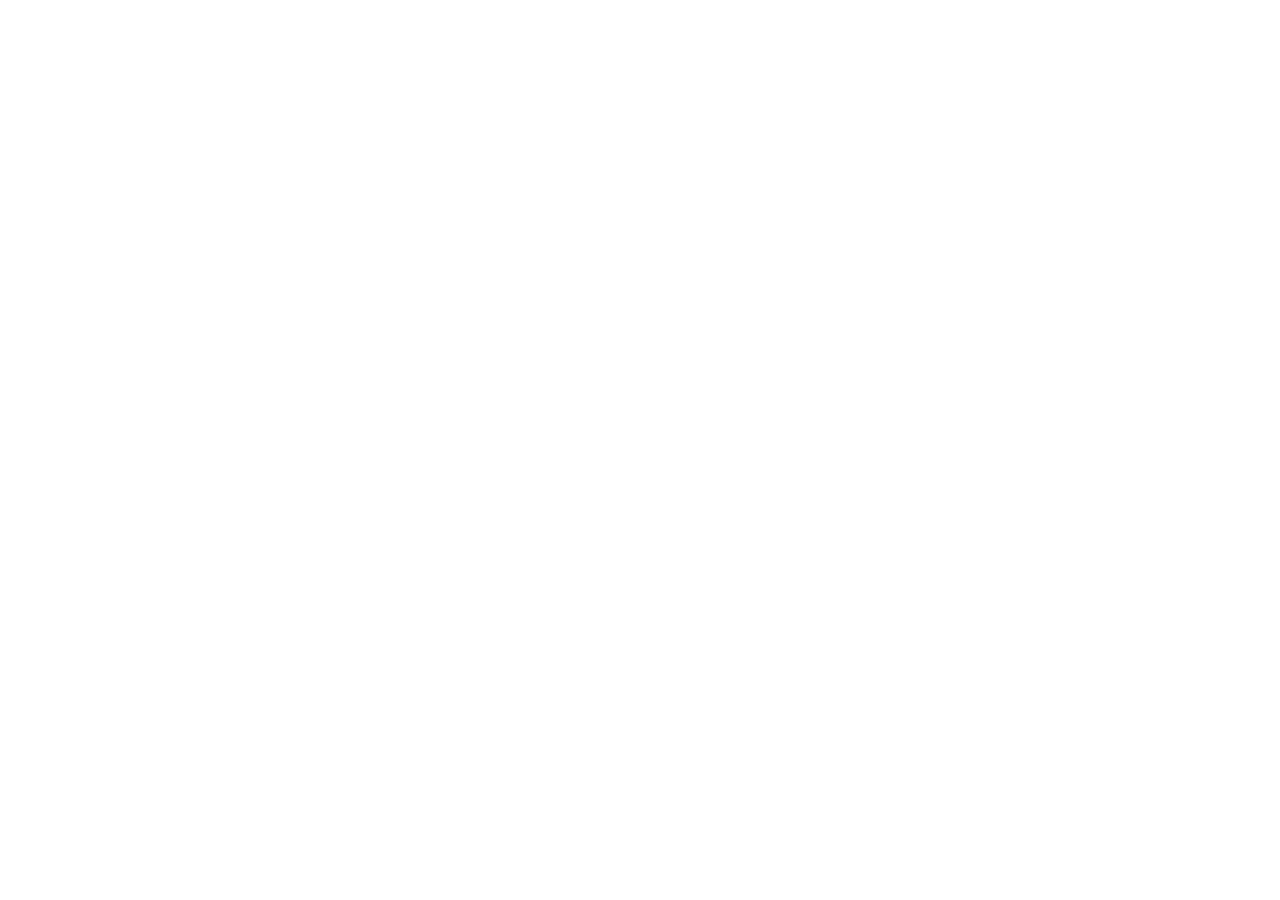
==== index.html @ 8b503214 "feat: primeiro commit" ====
<!DOCTYPE html>
<html lang="en">
<head>
    <meta charset="UTF-8">
    <meta name="viewport" content="width=device-width, initial-scale=1.0">
    <title>Document</title>
    <link rel="stylesheet" href="css/style.css">
    <script src="js/scripts.js" ></script>
</head>
<body>
    
</body>
</html>
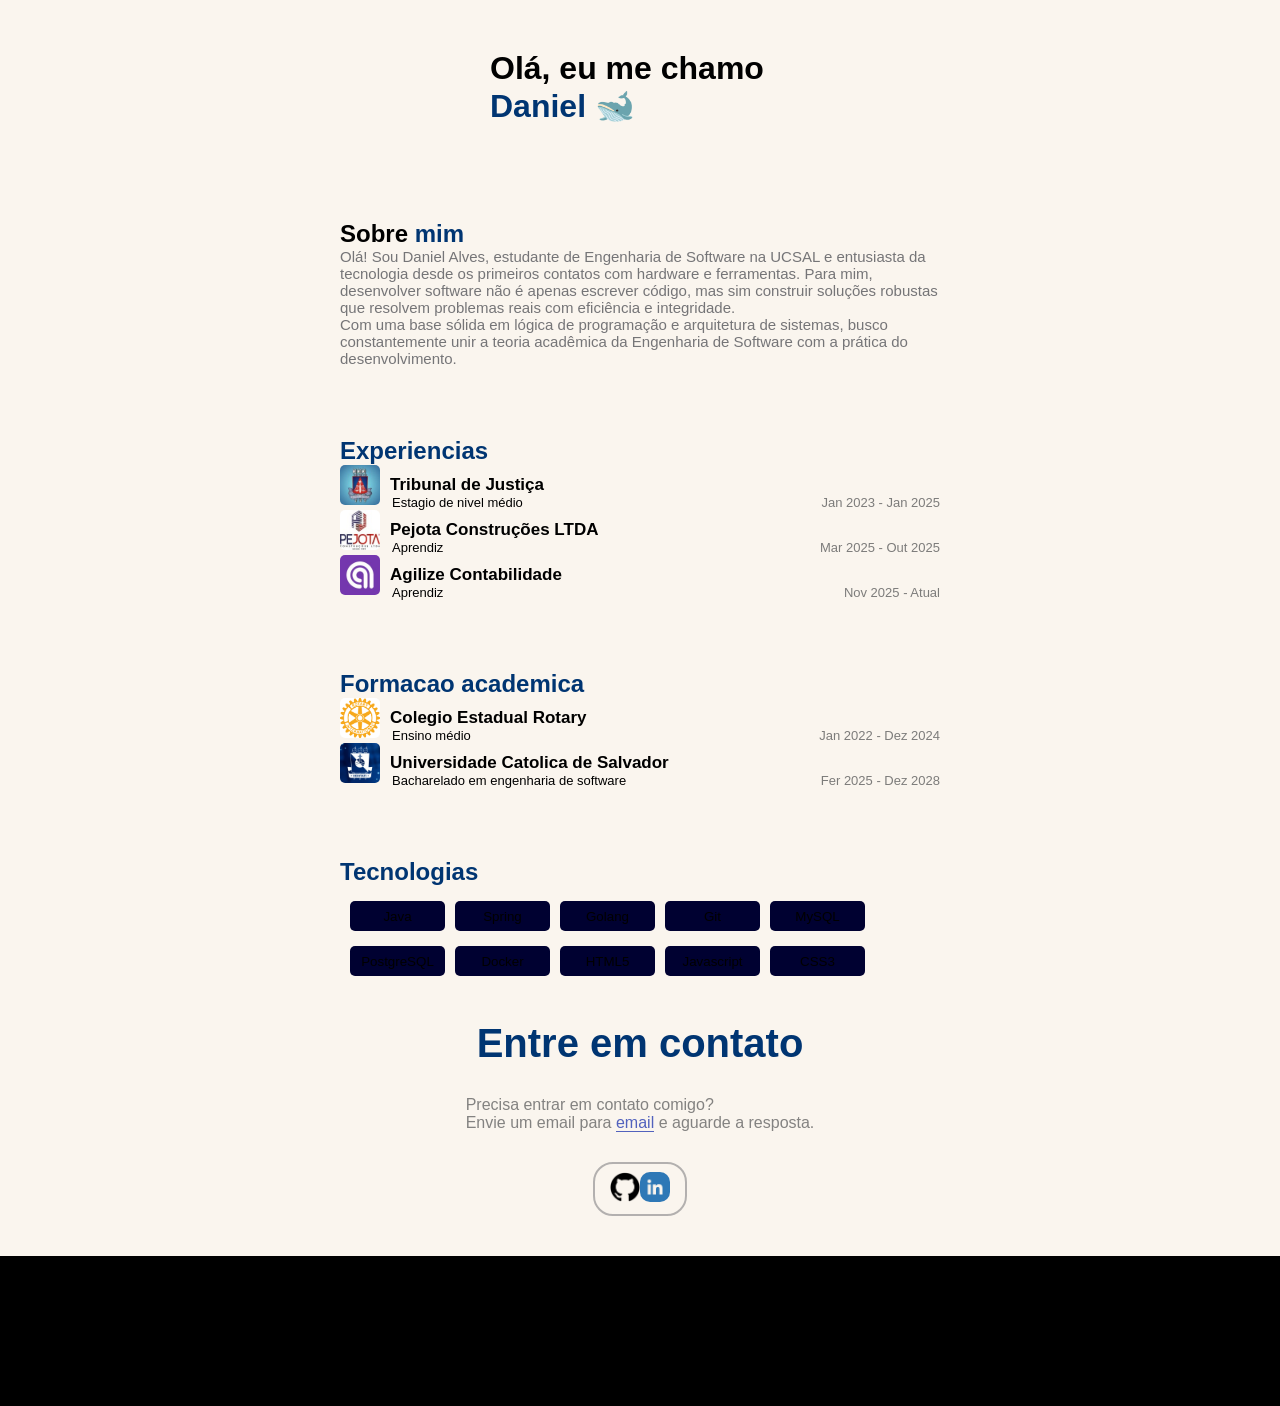
==== commit 880d328a: "feat: implementacao do css" ====
--- a/index.html
+++ b/index.html
@@ -1,13 +1,183 @@
 <!DOCTYPE html>
 <html lang="en">
+
 <head>
     <meta charset="UTF-8">
     <meta name="viewport" content="width=device-width, initial-scale=1.0">
-    <title>Document</title>
+    <title>Daniel</title>
     <link rel="stylesheet" href="css/style.css">
-    <script src="js/scripts.js" ></script>
+    <script src="js/scripts.js"></script>
 </head>
+
 <body>
-    
+
+    <header>
+        <h1> Olá, eu me chamo <span> Daniel </span> 🐋 </h1>
+    </header>
+
+    <main>
+
+        <section id="sobre-mim">
+            <h2>Sobre <span>mim</span></h2>
+            <p>Olá! Sou Daniel Alves, estudante de Engenharia de Software na UCSAL e entusiasta da tecnologia desde os
+                primeiros contatos com hardware e ferramentas. Para mim, desenvolver software não é apenas escrever
+                código, mas sim construir soluções robustas que resolvem problemas reais com eficiência e integridade.
+            </p>
+
+            <p>Com uma base sólida em lógica de programação e arquitetura de sistemas, busco constantemente unir a
+                teoria acadêmica da Engenharia de Software com a prática do desenvolvimento.</p>
+        </section>
+
+        <section id="minhas-experiencias">
+
+            <h2> <span>Experiencias</span></h2>
+
+            <section class="experiencia">
+
+
+                <div class="instituicao-imagem">
+                    <img src="img/tjba_logo.jfif" alt="">
+                    <h3>Tribunal de Justiça</h3>
+                </div>
+
+                <div class="experiencia-periodo">
+                    <p>Estagio de nivel médio</p>
+                    <p class="tempo">Jan 2023 - Jan 2025</p>
+                </div>
+
+                
+            </section>
+
+            <section class="experiencia">
+
+                <div class="instituicao-imagem">
+                    <img src="img/1673457946236.jfif" alt="">
+                    <h3>Pejota Construções LTDA </h3>
+                </div>
+
+                <div class="experiencia-periodo">
+                    <p>Aprendiz</p>
+                    <p class="tempo">Mar 2025 - Out 2025</p>
+                </div>
+
+            </section>
+
+            <section class="experiencia">
+
+
+                <div class="instituicao-imagem">
+                    <img src="img/agilize_logo.jfif" alt="">
+                    <h3> Agilize Contabilidade </h3>
+                </div>
+
+                <div class="experiencia-periodo">
+                    <p>Aprendiz</p>
+                    <p class="tempo">Nov 2025 - Atual</p>
+                </div>
+
+            </section>
+
+        </section>
+
+        <section id="formacao-academica">
+
+
+            <h2> <span> Formacao academica</span> </h2>
+            <section class="instituicao">
+
+
+                <div class="instituicao-imagem">
+                    <img src="img/images.png" alt="">
+                    <h3> Colegio Estadual Rotary </h3>
+                </div>
+
+                <div class="instituicao-periodo">
+                    <p>Ensino médio</p>
+                    <p class="tempo">Jan 2022 - Dez 2024 </p>
+                </div>
+
+            </section>
+
+            <section class="instituicao">
+
+
+
+                <div class="instituicao-imagem">
+                    <img src="img/ucsal.jpg" alt="">
+                    <h3> Universidade Catolica de Salvador </h3>
+                </div>
+                <div class="instituicao-periodo">
+                    <p>Bacharelado em engenharia de software</p>
+                    <p class="tempo">Fer 2025 - Dez 2028</p>
+                </div>
+
+            </section>
+
+
+        </section>
+
+
+
+
+        <section id="tecnologias">
+
+            <h2> <span> Tecnologias </span> </h2>
+
+            <ol>
+
+                <button class="rgb">Java</button>
+                <button class="rgb">Spring</button>
+                <button class="rgb">Golang</button>
+                <button class="rgb">Git</button>
+                <button class="rgb">MySQL</button>
+                <button class="rgb">PostgreSQL</button>
+                <button class="rgb">Docker</button>
+                <button class="rgb">HTML5</button>
+                <button class="rgb">Javascript</button>
+                <button class="rgb">CSS3</button>
+
+
+
+            </ol>
+
+
+
+
+        </section>
+
+    </main>
+
+    <section id="info-contato">
+        <h2> <span> Entre em contato </span></h2>
+
+        <div class="mensagem">
+            <p>Precisa entrar em contato comigo? </p>
+            <p>Envie um email para <a href="https://mail.google.com/mail/?view=cm&fs=1&to=danielalvessilva010@gmail.com" target="_blank">email</a> e aguarde a resposta. </p>
+        </div>
+
+
+        <section id="contatos">
+
+            <div class="contato">
+                <a href="https://github.com/danielsilvacode2/"> <img class="img-contato" src="img/GitHub_Invertocat_Logo.svg.png" alt=""> </a>
+            </div>
+
+            <div class="contato">
+                <a href="https://www.linkedin.com/in/daniel-alves-da-silva-858229315/"> <img class="img-contato" src="img/2496097.png" alt=""> </a>
+            </div>
+
+        </section>
+    </section>
+
+
+
+    <footer>
+
+        <p class="rgb">&copy; 2026 Daniel Alves. Todos os direitos reservados</p>
+
+    </footer>
+
+
 </body>
+
 </html>
--- a/css/style.css
+++ b/css/style.css
@@ -0,0 +1,278 @@
+/* --- Globais e Reset --- */
+* {
+    margin: 0;
+    padding: 0;
+    font-family: Arial;
+}
+
+body {
+    display: flex;
+    flex-direction: column;
+    align-items: center;
+    gap: 40px;
+    background-color: #faf4ede7;
+}
+
+a {
+    text-decoration: none;
+}
+
+span {
+    color: #003572;
+}
+
+/* --- Layout Principal --- */
+header {
+    margin-top: 50px;
+    width: 300px;
+}
+
+main {
+    display: flex;
+    flex-direction: column;
+    gap: 70px;
+    max-width: 600px;
+    margin-top: 50px;
+    padding: 5px;
+}
+
+main h3 {
+    font-size: 17px;
+}
+
+main p {
+    font-size: 13px;
+}
+
+footer {
+    background-color: black;
+    width: 100%;
+    height: 150px;
+    display: flex;
+    justify-content: center;
+    align-items: center;
+    text-align: center;
+}
+
+/* --- Componentes de Imagem --- */
+main img {
+    width: 40px;
+    border-radius: 5px;
+}
+
+.instituicao-imagem {
+    display: flex;
+    align-items: center;
+    gap: 10px;
+    margin-bottom: -10px;
+}
+
+/* --- Tipografia e Textos --- */
+#sobre-mim p {
+    color: #6d6d70f1;
+    font-size: 15px;
+}
+
+.tempo {
+    color: #636363d5;
+    font-size: 13px;
+}
+
+.mensagem {
+    color: #636363c9;
+}
+
+/* --- Seção: Experiência e Instituição --- */
+.experiencia-periodo,
+.instituicao-periodo {
+    display: flex;
+    justify-content: space-between;
+    padding-left: 52px;
+}
+
+/* --- Seção: Tecnologias --- */
+#tecnologias {
+    display: flex;
+    flex-direction: column;
+}
+
+#tecnologias ol {
+    display: flex;
+    flex-wrap: wrap;
+}
+
+#tecnologias button {
+    margin-top: 15px;
+    margin-left: 10px;
+    padding: 2px;
+    background-color: #000131;
+    border: 1px solid rgba(255, 255, 255, 0);
+    border-radius: 5px;
+    width: 95px;
+    height: 30px;
+}
+
+#tecnologias button:hover {
+    transform: scale(1.05);
+}
+
+/* --- Seção: Contatos --- */
+#info-contato {
+    display: flex;
+    flex-direction: column;
+    align-items: center;
+    gap: 30px;
+}
+
+.contato {
+    display: flex;
+    justify-content: center;
+    cursor: pointer;
+}
+
+.contato:hover,
+#contatos:hover {
+    transform: scale(1.05);
+}
+
+/* --- Animações --- */
+.rgb {
+    animation: rgb 1s linear infinite;
+}
+
+@keyframes rgb {
+    0% {
+        color: rgb(80, 140, 255);
+    }
+
+    25% {
+        color: rgb(110, 170, 255);
+    }
+
+    50% {
+        color: rgb(150, 200, 255);
+    }
+
+    75% {
+        color: rgb(110, 170, 255);
+    }
+
+    100% {
+        color: rgb(80, 140, 255);
+    }
+}
+
+
+.img-contato {
+    width: 30px;
+    border-radius: 10px;
+}
+
+.mensagem a {
+    text-decoration: none;
+    color: #5262bd;
+    border-bottom: 1px solid;
+}
+
+#contatos {
+    display: flex;
+    align-items: center;
+    justify-content: center;
+    width: 90px;
+    height: 50px;
+    border: 2px solid #81818396;
+    border-radius: 20px;
+}
+
+#info-contato h2{
+font-size: 40px;
+}
+
+/* --- Media Queries --- */
+@media screen and (max-width:400px) {
+    header {
+        margin-top: 50px;
+        width: 300px;
+    }
+
+    header h1 {
+        font-size: 30px;
+    }
+
+    main h2 {
+        font-size: 19px;
+    }
+
+    main h3 {
+        font-size: 15px;
+    }
+
+    main p {
+        font-size: 14px;
+        line-height: 1.6;
+        color: #555;
+    }
+
+    #minhas-experiencias {
+        display: flex;
+        flex-direction: column;
+        gap: 15px;
+    }
+
+    .img-contato,
+    .instituicao-imagem img {
+        width: 30px;
+        border-radius: 5px;
+    }
+
+    .experiencia-periodo,
+    .instituicao-periodo {
+        padding-left: 42px;
+    }
+
+    .tempo {
+        font-size: 11px;
+    }
+
+    #tecnologias {
+        gap: 20px;
+    }
+
+    #tecnologias button {
+        margin-top: 7px;
+        margin-left: 3px;
+        width: 75px;
+    }
+
+    #contatos {
+        display: flex;
+        align-items: center;
+        justify-content: center;
+        width: 90px;
+        height: 50px;
+        border: 2px solid #81818396;
+        border-radius: 20px;
+    }
+
+    #sobre-mim p{
+        font-size: 13px;
+    }
+
+    .contato {
+        width: 45px;
+    }
+
+    .mensagem {
+        width: 250px;
+        font-size: 15px;
+    }
+
+
+    footer {
+        height: 100px;
+        font-size: 10px;
+        justify-content: center;
+        align-items: center;
+        text-align: center;
+    }
+}
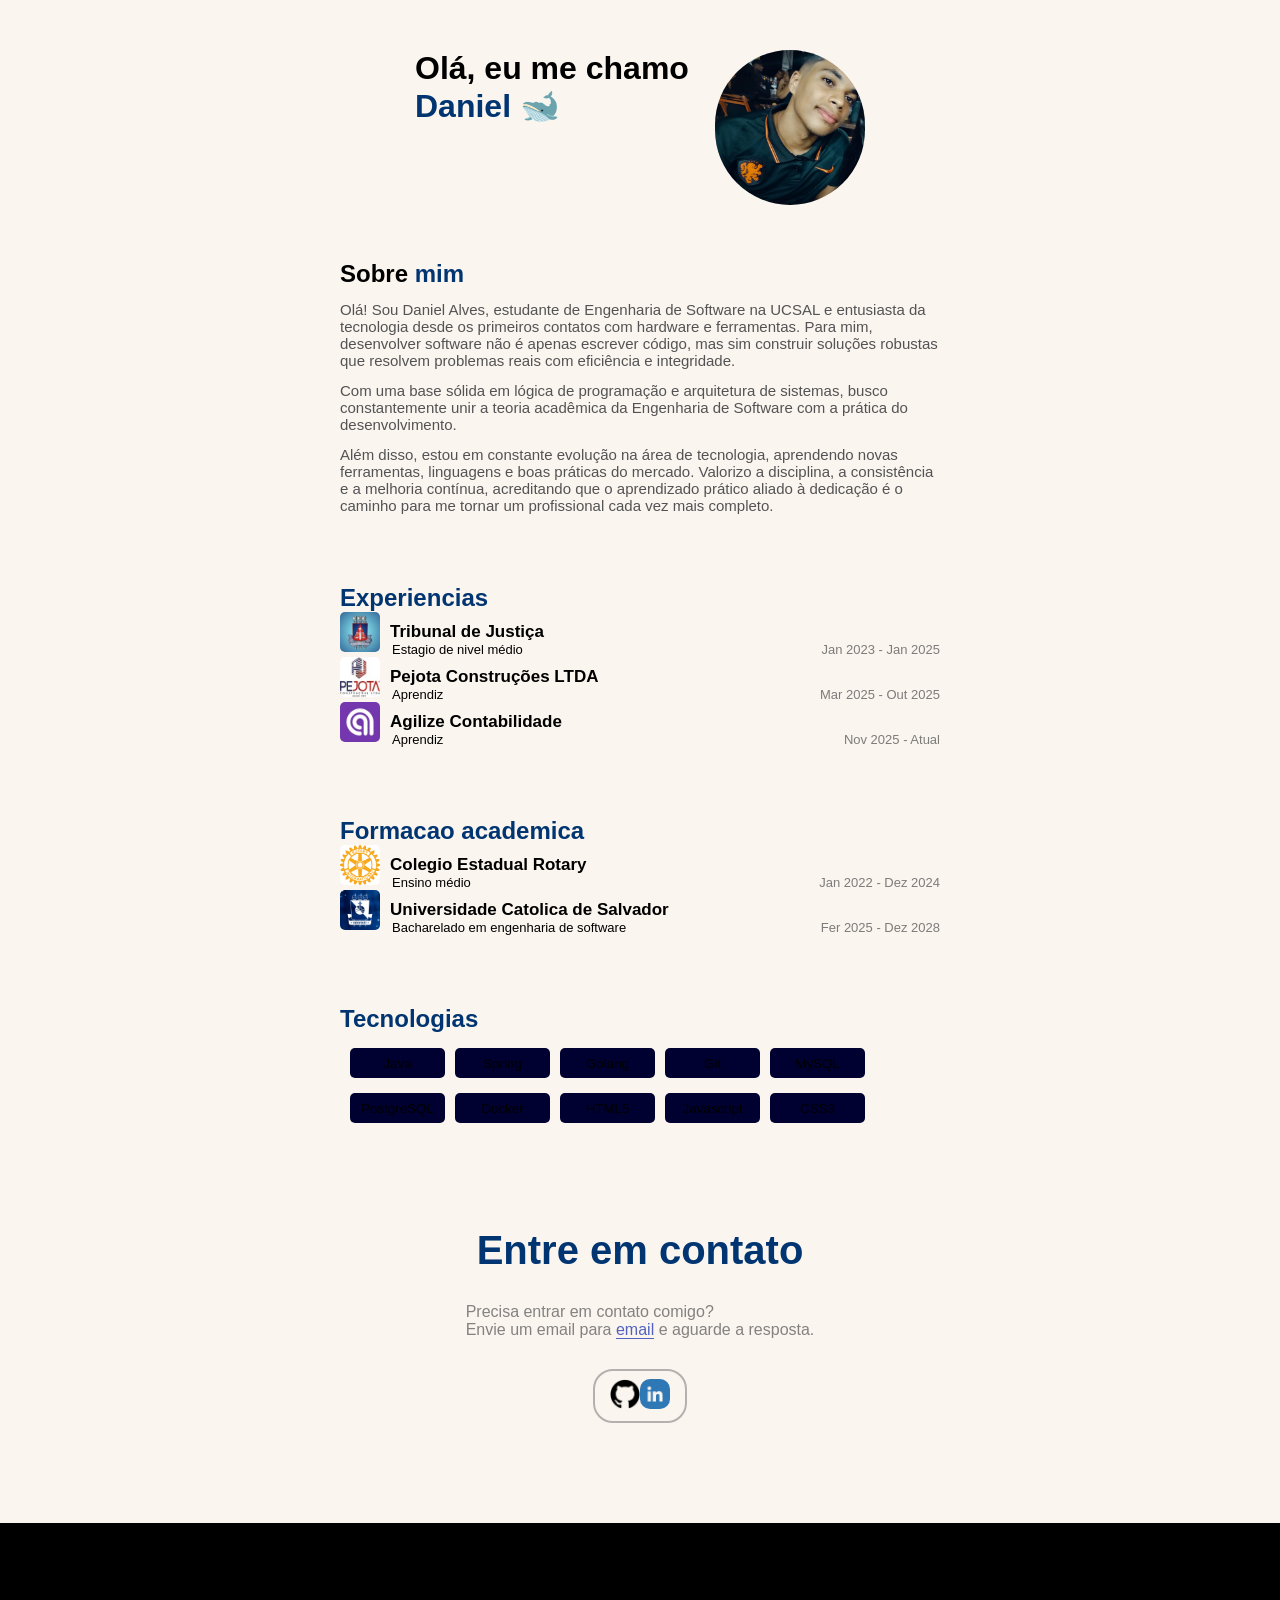
==== commit 5c5f9689: "feat: foto no header mais atualizacao no sobre-mim" ====
--- a/index.html
+++ b/index.html
@@ -13,6 +13,7 @@
 
     <header>
         <h1> Olá, eu me chamo <span> Daniel </span> 🐋 </h1>
+        <img src="img/WhatsApp Image 2026-05-05 at 20.25.05.jpeg" alt="">
     </header>
 
     <main>
@@ -26,6 +27,12 @@
 
             <p>Com uma base sólida em lógica de programação e arquitetura de sistemas, busco constantemente unir a
                 teoria acadêmica da Engenharia de Software com a prática do desenvolvimento.</p>
+
+            <p>Além disso, estou em constante evolução na área de tecnologia, aprendendo novas ferramentas, linguagens e
+                boas práticas do mercado. Valorizo a disciplina, a consistência e a melhoria contínua, acreditando que o
+                aprendizado prático aliado à dedicação é o caminho para me tornar um profissional cada vez mais
+                completo.</p>
+
         </section>
 
         <section id="minhas-experiencias">
@@ -45,7 +52,7 @@
                     <p class="tempo">Jan 2023 - Jan 2025</p>
                 </div>
 
-                
+
             </section>
 
             <section class="experiencia">
@@ -152,18 +159,21 @@
 
         <div class="mensagem">
             <p>Precisa entrar em contato comigo? </p>
-            <p>Envie um email para <a href="https://mail.google.com/mail/?view=cm&fs=1&to=danielalvessilva010@gmail.com" target="_blank">email</a> e aguarde a resposta. </p>
+            <p>Envie um email para <a href="https://mail.google.com/mail/?view=cm&fs=1&to=danielalvessilva010@gmail.com"
+                    target="_blank">email</a> e aguarde a resposta. </p>
         </div>
 
 
         <section id="contatos">
 
             <div class="contato">
-                <a href="https://github.com/danielsilvacode2/"> <img class="img-contato" src="img/GitHub_Invertocat_Logo.svg.png" alt=""> </a>
+                <a href="https://github.com/danielsilvacode2/"> <img class="img-contato"
+                        src="img/GitHub_Invertocat_Logo.svg.png" alt=""> </a>
             </div>
 
             <div class="contato">
-                <a href="https://www.linkedin.com/in/daniel-alves-da-silva-858229315/"> <img class="img-contato" src="img/2496097.png" alt=""> </a>
+                <a href="https://www.linkedin.com/in/daniel-alves-da-silva-858229315/"> <img class="img-contato"
+                        src="img/2496097.png" alt=""> </a>
             </div>
 
         </section>
--- a/css/style.css
+++ b/css/style.css
@@ -9,7 +9,7 @@
     display: flex;
     flex-direction: column;
     align-items: center;
-    gap: 40px;
+    gap: 100px;
     background-color: #faf4ede7;
 }
 
@@ -23,8 +23,15 @@
 
 /* --- Layout Principal --- */
 header {
+    display: flex;
     margin-top: 50px;
-    width: 300px;
+    margin-bottom: -50px;
+    width: 450px;
+}
+
+header img{
+    width: 150px;
+    border-radius: 100px;
 }
 
 main {
@@ -32,7 +39,6 @@
     flex-direction: column;
     gap: 70px;
     max-width: 600px;
-    margin-top: 50px;
     padding: 5px;
 }
 
@@ -68,8 +74,15 @@
 }
 
 /* --- Tipografia e Textos --- */
+
+#sobre-mim{
+    display: flex;
+    flex-direction: column;
+    gap:13px;
+}
+
 #sobre-mim p {
-    color: #6d6d70f1;
+    color: #535355;
     font-size: 15px;
 }
 
@@ -114,6 +127,8 @@
 
 #tecnologias button:hover {
     transform: scale(1.05);
+    background-color: #0c0d47;
+
 }
 
 /* --- Seção: Contatos --- */
@@ -140,39 +155,6 @@
     animation: rgb 1s linear infinite;
 }
 
-@keyframes rgb {
-    0% {
-        color: rgb(80, 140, 255);
-    }
-
-    25% {
-        color: rgb(110, 170, 255);
-    }
-
-    50% {
-        color: rgb(150, 200, 255);
-    }
-
-    75% {
-        color: rgb(110, 170, 255);
-    }
-
-    100% {
-        color: rgb(80, 140, 255);
-    }
-}
-
-
-.img-contato {
-    width: 30px;
-    border-radius: 10px;
-}
-
-.mensagem a {
-    text-decoration: none;
-    color: #5262bd;
-    border-bottom: 1px solid;
-}
 
 #contatos {
     display: flex;
@@ -184,6 +166,42 @@
     border-radius: 20px;
 }
 
+@keyframes rgb {
+    0% {
+        color: rgb(80, 140, 255);
+    }
+
+    25% {
+        color: rgb(110, 170, 255);
+    }
+
+    50% {
+        color: rgb(150, 200, 255);
+    }
+
+    75% {
+        color: rgb(110, 170, 255);
+    }
+
+    100% {
+        color: rgb(80, 140, 255);
+    }
+}
+
+
+.img-contato {
+    width: 30px;
+    border-radius: 10px;
+}
+
+.mensagem a {
+    text-decoration: none;
+    color: #5262bd;
+    border-bottom: 1px solid;
+}
+
+
+
 #info-contato h2{
 font-size: 40px;
 }
@@ -200,11 +218,11 @@
     }
 
     main h2 {
-        font-size: 19px;
+        font-size: 23px;
     }
 
     main h3 {
-        font-size: 15px;
+        font-size: 17px;
     }
 
     main p {
@@ -244,15 +262,7 @@
         width: 75px;
     }
 
-    #contatos {
-        display: flex;
-        align-items: center;
-        justify-content: center;
-        width: 90px;
-        height: 50px;
-        border: 2px solid #81818396;
-        border-radius: 20px;
-    }
+  
 
     #sobre-mim p{
         font-size: 13px;
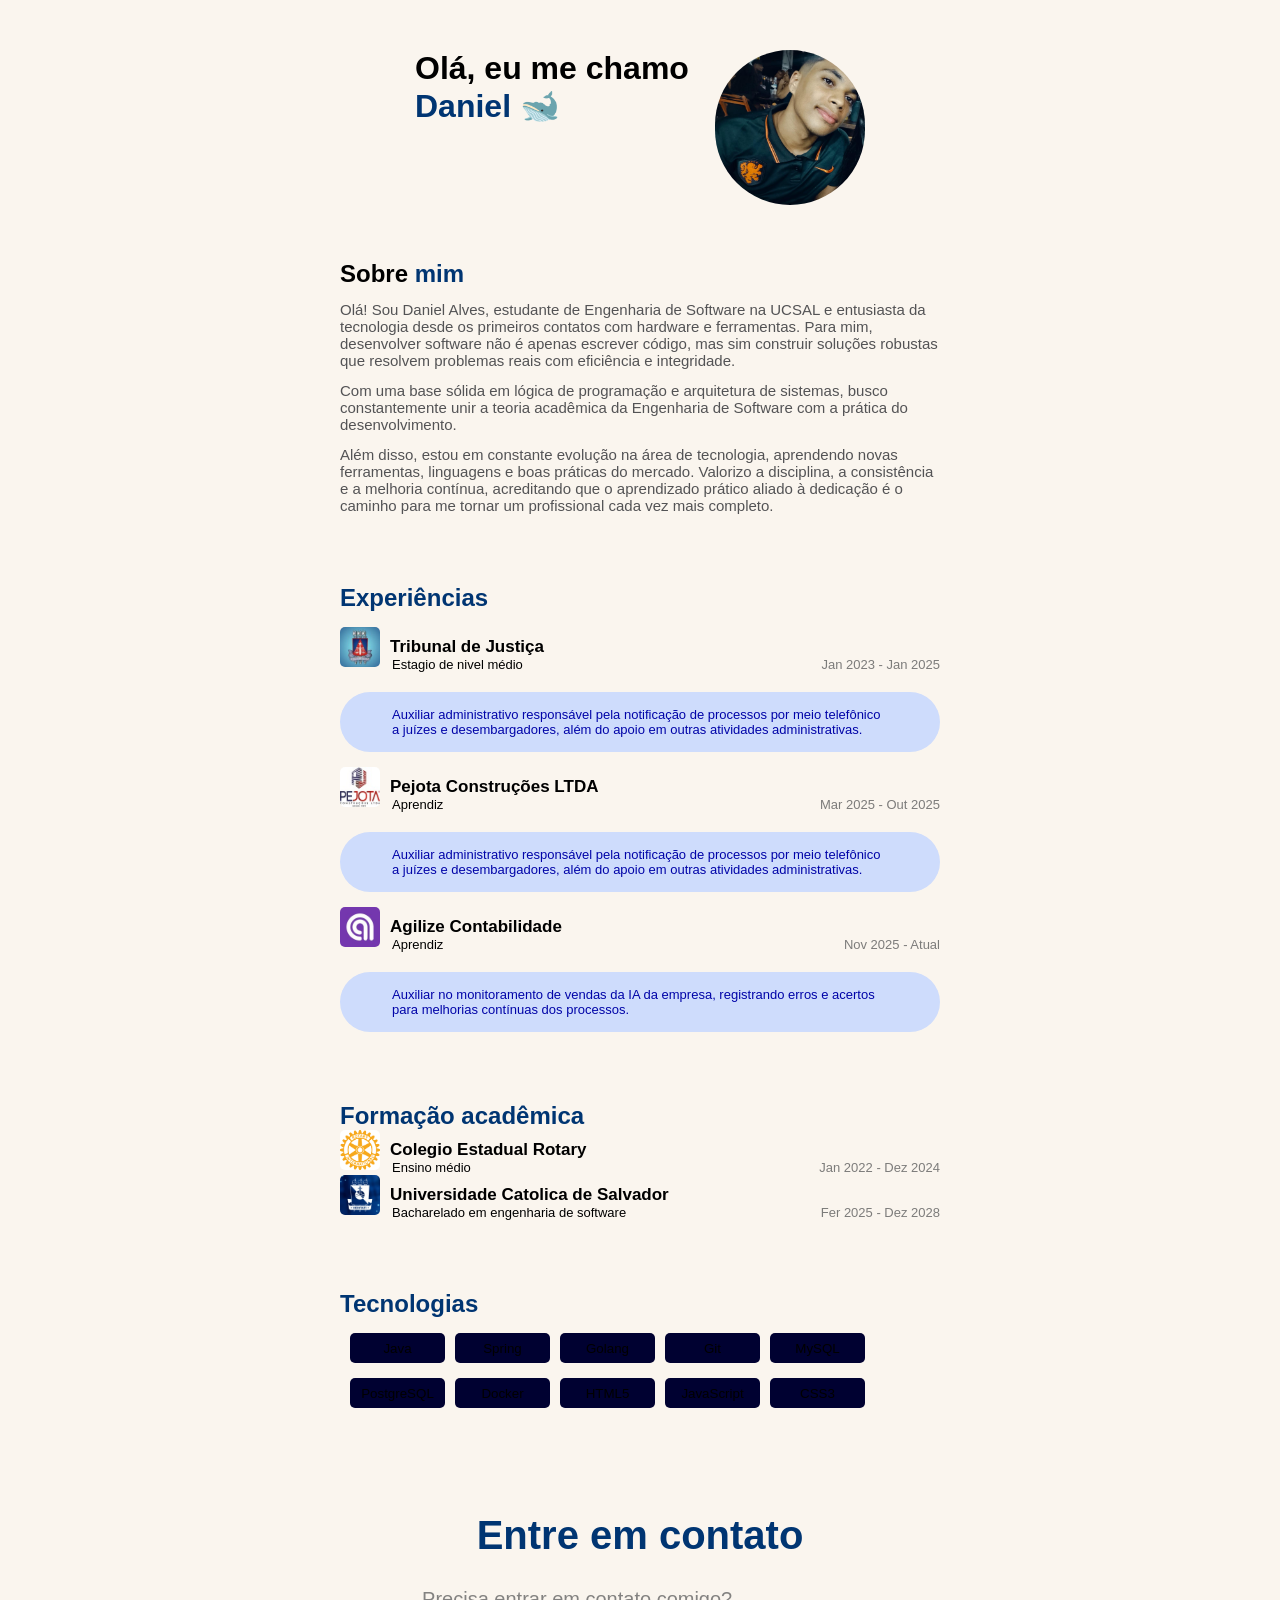
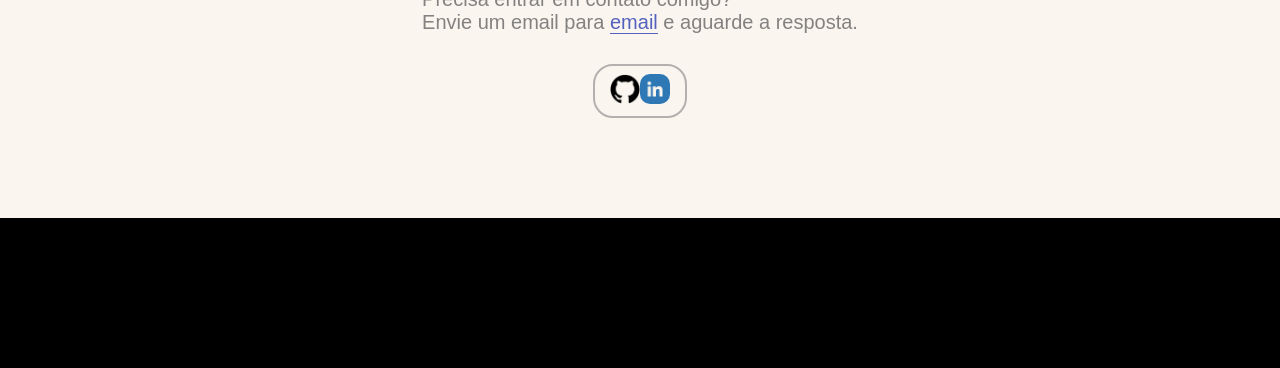
==== commit 3e366599: "feat: implementacao da funcionalidade de explicacao da tecnologia" ====
--- a/index.html
+++ b/index.html
@@ -6,7 +6,7 @@
     <meta name="viewport" content="width=device-width, initial-scale=1.0">
     <title>Daniel</title>
     <link rel="stylesheet" href="css/style.css">
-    <script src="js/scripts.js"></script>
+
 </head>
 
 <body>
@@ -19,6 +19,7 @@
     <main>
 
         <section id="sobre-mim">
+
             <h2>Sobre <span>mim</span></h2>
             <p>Olá! Sou Daniel Alves, estudante de Engenharia de Software na UCSAL e entusiasta da tecnologia desde os
                 primeiros contatos com hardware e ferramentas. Para mim, desenvolver software não é apenas escrever
@@ -37,7 +38,7 @@
 
         <section id="minhas-experiencias">
 
-            <h2> <span>Experiencias</span></h2>
+            <h2> <span>Experiências</span></h2>
 
             <section class="experiencia">
 
@@ -52,6 +53,12 @@
                     <p class="tempo">Jan 2023 - Jan 2025</p>
                 </div>
 
+                <div class="explicao-experiencia">
+                    <p>Auxiliar administrativo responsável pela notificação de processos por meio telefônico a juízes e
+                        desembargadores, além do apoio em outras atividades administrativas.
+                    </p>
+                </div>
+
 
             </section>
 
@@ -67,7 +74,14 @@
                     <p class="tempo">Mar 2025 - Out 2025</p>
                 </div>
 
-            </section>
+                <div class="explicao-experiencia">
+                    <p>Auxiliar administrativo responsável pela notificação de processos por meio telefônico a juízes e
+                        desembargadores, além do apoio em outras atividades administrativas.
+                    </p>
+                </div>
+
+            </section>
+
 
             <section class="experiencia">
 
@@ -82,6 +96,12 @@
                     <p class="tempo">Nov 2025 - Atual</p>
                 </div>
 
+                <div class="explicao-experiencia">
+                    <p>Auxiliar no monitoramento de vendas da IA da empresa, registrando erros e acertos para melhorias
+                        contínuas dos processos.
+                    </p>
+                </div>
+
             </section>
 
         </section>
@@ -89,7 +109,7 @@
         <section id="formacao-academica">
 
 
-            <h2> <span> Formacao academica</span> </h2>
+            <h2> <span> Formação acadêmica</span> </h2>
             <section class="instituicao">
 
 
@@ -132,23 +152,35 @@
 
             <ol>
 
-                <button class="rgb">Java</button>
-                <button class="rgb">Spring</button>
-                <button class="rgb">Golang</button>
-                <button class="rgb">Git</button>
-                <button class="rgb">MySQL</button>
-                <button class="rgb">PostgreSQL</button>
-                <button class="rgb">Docker</button>
-                <button class="rgb">HTML5</button>
-                <button class="rgb">Javascript</button>
-                <button class="rgb">CSS3</button>
-
+                <button class="rgb tec"
+                    data-desc="Java é uma linguagem robusta orientada a objetos bastante presente no mercado">Java</button>
+                <button class="rgb tec"
+                    data-desc="Spring é um framework do java responsavel por automatizar configurações manuais ">Spring</button>
+                <button class="rgb tec"
+                    data-desc="Go (ou Golang) é uma linguagem de programação de código aberto criada pelo Google em 2007 e lançada em 2009, focada em simplicidade, eficiência e alta performance">Golang</button>
+                <button class="rgb tec"
+                    data-desc="O Git é um sistema de controle de versão distribuído, gratuito e de código aberto, utilizado para rastrear mudanças em arquivos e coordenar o trabalho em projetos de software">Git</button>
+                <button class="rgb tec"
+                    data-desc="MySQL é um sistema de gerenciamento de banco de dados relacional (SGBDR) de código aberto, amplamente utilizado para armazenar, organizar e recuperar dados estruturados usando a linguagem SQL">MySQL</button>
+                <button class="rgb tec"
+                    data-desc="O PostgreSQL (ou Postgres) é um sistema de gerenciamento de banco de dados objeto-relacional (SGBDOR) de código aberto, renomado pela sua robustez, confiabilidade e conformidade com os padrões SQL.">PostgreSQL</button>
+                <button class="rgb tec"
+                    data-desc="Docker é uma plataforma de código aberto que automatiza a implantação de aplicações em contêineres, empacotando o código e suas dependências (bibliotecas, configurações) em um único pacote leve.">Docker</button>
+                <button class="rgb tec"
+                    data-desc="HTML (HyperText Markup Language) é a linguagem de marcação padrão para criar a estrutura e o conteúdo de websites, definindo elementos como títulos, parágrafos, imagens e link">HTML5</button>
+                <button class="rgb tec"
+                    data-desc="JavaScript é uma linguagem de programação fundamental para a web, usada para tornar páginas estáticas em experiências dinâmicas e interativas, como animações, mapas e atualização de conteúdos sem recarregar a página">JavaScript</button>
+                <button class="rgb tec"
+                    data-desc="CSS (Cascading Style Sheets, ou Folhas de Estilo em Cascata) é uma linguagem de estilos usada para definir a aparência visual de páginas web criadas em HTML">CSS3</button>
 
 
             </ol>
 
 
-
+            <div class="explicao-tecnologia">
+                <p id="texto-explicativo"></p>
+                </p>
+            </div>
 
         </section>
 
@@ -188,6 +220,8 @@
     </footer>
 
 
+    <script src="js/scripts.js"></script>
+
 </body>
 
 </html>
--- a/css/style.css
+++ b/css/style.css
@@ -29,7 +29,7 @@
     width: 450px;
 }
 
-header img{
+header img {
     width: 150px;
     border-radius: 100px;
 }
@@ -66,6 +66,12 @@
     border-radius: 5px;
 }
 
+ #minhas-experiencias {
+        display: flex;
+        flex-direction: column;
+        gap: 15px;
+    }
+
 .instituicao-imagem {
     display: flex;
     align-items: center;
@@ -75,15 +81,48 @@
 
 /* --- Tipografia e Textos --- */
 
-#sobre-mim{
-    display: flex;
-    flex-direction: column;
-    gap:13px;
+#sobre-mim {
+    display: flex;
+    flex-direction: column;
+    gap: 13px;
 }
 
 #sobre-mim p {
     color: #535355;
     font-size: 15px;
+}
+
+
+.explicao-tecnologia{
+    display: none;
+    justify-content: center;
+    align-items: center;
+    margin-top: 20px;
+    max-width: 500px;
+    height: 60px;
+    padding-left: 52px;
+    padding-right: 52px;
+    background-color: #cedcfc;
+    color: #0104a8;
+    border-radius: 35px;
+}
+
+.show-tec{
+    display: flex;
+}
+
+.explicao-experiencia {
+    display: flex;
+    justify-content: center;
+    align-items: center;
+    margin-top: 20px;
+    max-width: 500px;
+    height: 60px;
+    padding-left: 52px;
+    padding-right: 52px;
+    background-color: #cedcfc;
+    color: #0104a8;
+    border-radius: 35px;
 }
 
 .tempo {
@@ -202,8 +241,12 @@
 
 
 
-#info-contato h2{
-font-size: 40px;
+#info-contato h2 {
+    font-size: 40px;
+}
+
+#info-contato p {
+    font-size: 20px;
 }
 
 /* --- Media Queries --- */
@@ -231,11 +274,7 @@
         color: #555;
     }
 
-    #minhas-experiencias {
-        display: flex;
-        flex-direction: column;
-        gap: 15px;
-    }
+   
 
     .img-contato,
     .instituicao-imagem img {
@@ -247,7 +286,15 @@
     .instituicao-periodo {
         padding-left: 42px;
     }
-
+    .explicao-tecnologia,
+    .explicao-experiencia{
+        height: 110px;
+    }
+    .explicao-tecnologia p,
+    .explicao-experiencia p{
+        color: #090a4b;
+        font-size: 12px;
+    }
     .tempo {
         font-size: 11px;
     }
@@ -262,9 +309,9 @@
         width: 75px;
     }
 
-  
-
-    #sobre-mim p{
+
+
+    #sobre-mim p {
         font-size: 13px;
     }
 
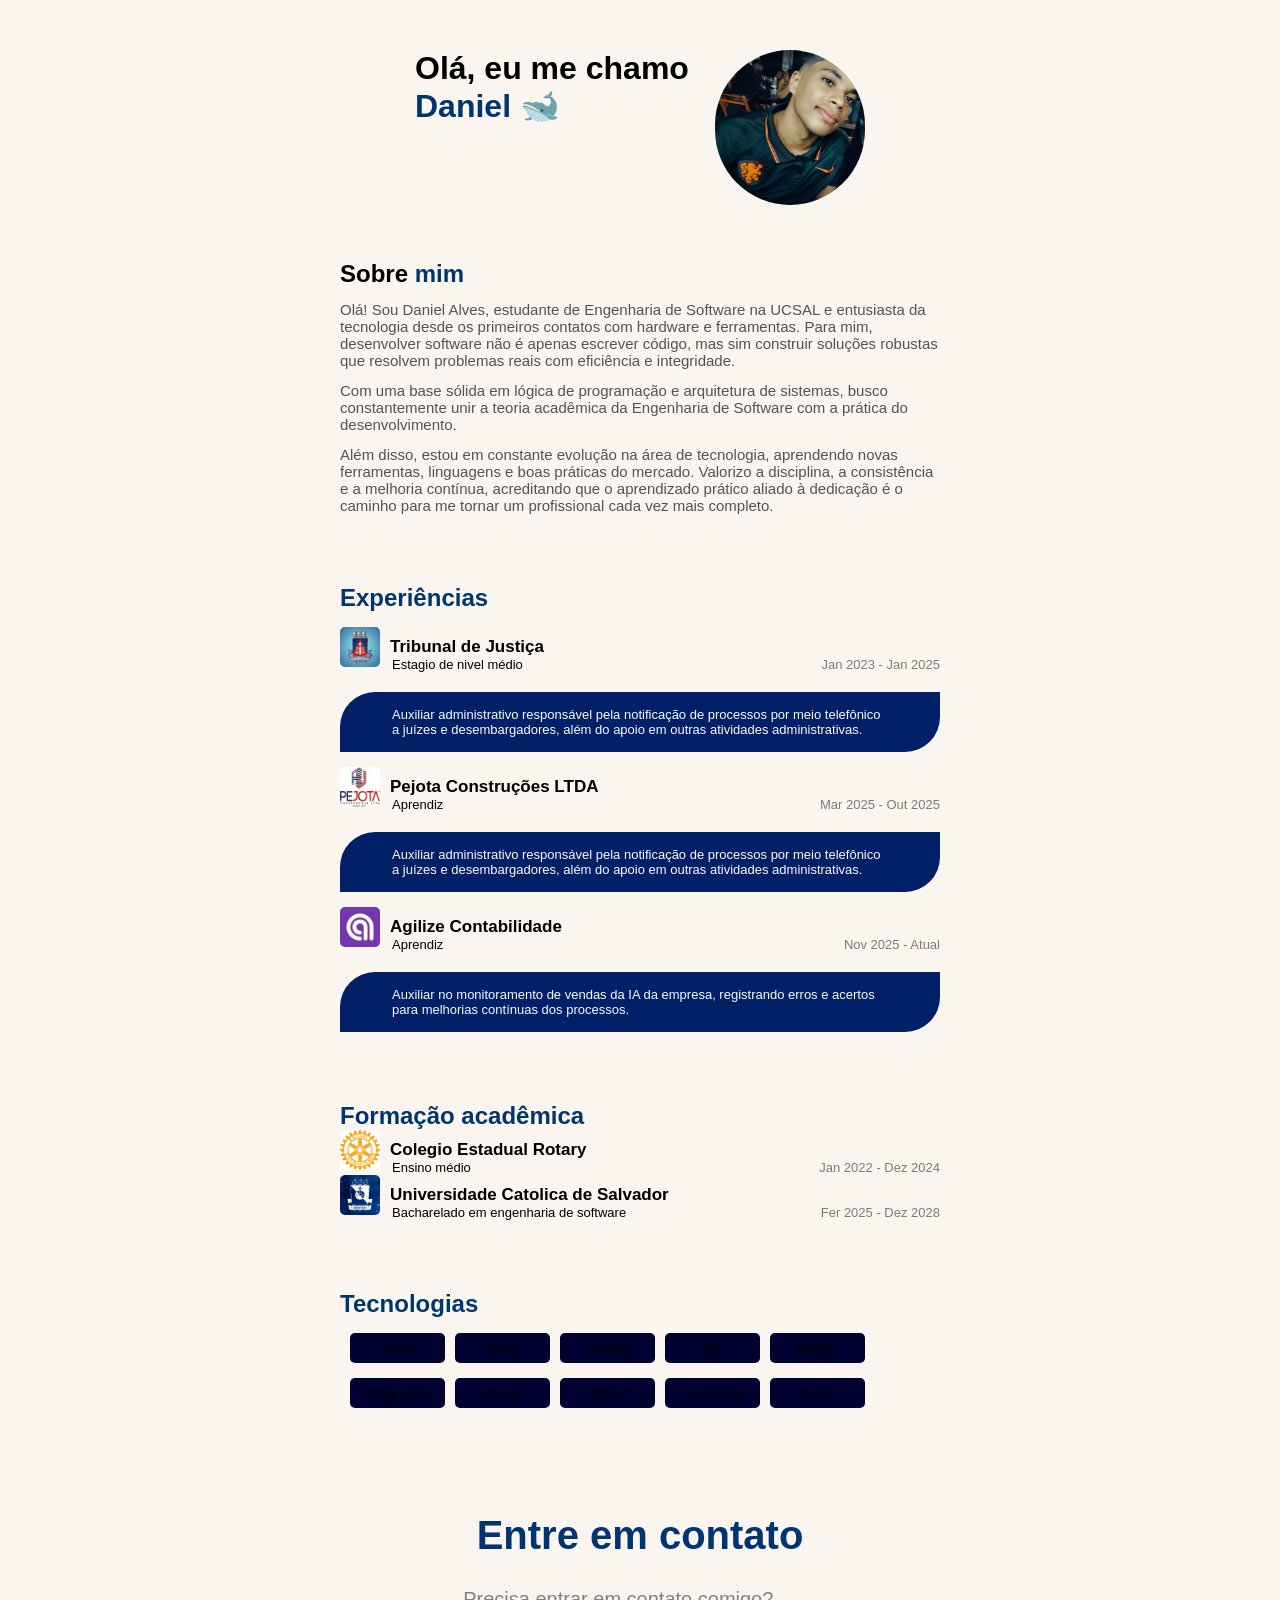
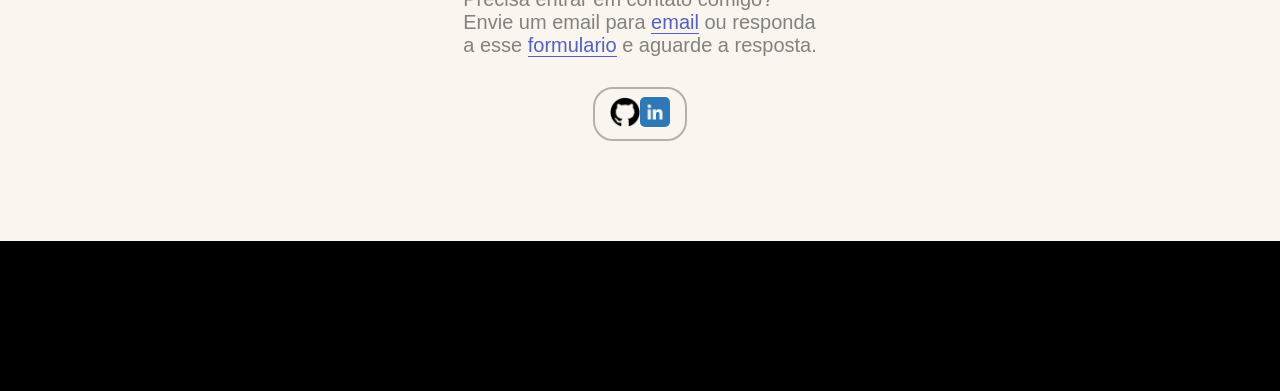
==== commit e3d3ca4f: "feat: front end finalizado" ====
--- a/index.html
+++ b/index.html
@@ -192,7 +192,8 @@
         <div class="mensagem">
             <p>Precisa entrar em contato comigo? </p>
             <p>Envie um email para <a href="https://mail.google.com/mail/?view=cm&fs=1&to=danielalvessilva010@gmail.com"
-                    target="_blank">email</a> e aguarde a resposta. </p>
+                    target="_blank">email</a> ou responda </p>
+                    <p> a esse <a href="fomulario.html">formulario</a> e aguarde a resposta. </p>
         </div>
 
 
--- a/css/style.css
+++ b/css/style.css
@@ -66,11 +66,11 @@
     border-radius: 5px;
 }
 
- #minhas-experiencias {
-        display: flex;
-        flex-direction: column;
-        gap: 15px;
-    }
+#minhas-experiencias {
+    display: flex;
+    flex-direction: column;
+    gap: 15px;
+}
 
 .instituicao-imagem {
     display: flex;
@@ -93,7 +93,7 @@
 }
 
 
-.explicao-tecnologia{
+.explicao-tecnologia {
     display: none;
     justify-content: center;
     align-items: center;
@@ -102,12 +102,13 @@
     height: 60px;
     padding-left: 52px;
     padding-right: 52px;
-    background-color: #cedcfc;
-    color: #0104a8;
-    border-radius: 35px;
-}
-
-.show-tec{
+    background-color: #012068;
+    color: #fafafa;
+    border-top-left-radius: 35px;
+    border-bottom-right-radius: 35px;
+}
+
+.show-tec {
     display: flex;
 }
 
@@ -120,9 +121,10 @@
     height: 60px;
     padding-left: 52px;
     padding-right: 52px;
-    background-color: #cedcfc;
-    color: #0104a8;
-    border-radius: 35px;
+    background-color: #012068;
+    color: #fafafa;
+    border-top-left-radius: 35px;
+    border-bottom-right-radius: 35px;
 }
 
 .tempo {
@@ -162,6 +164,7 @@
     border-radius: 5px;
     width: 95px;
     height: 30px;
+    cursor: pointer;
 }
 
 #tecnologias button:hover {
@@ -230,7 +233,7 @@
 
 .img-contato {
     width: 30px;
-    border-radius: 10px;
+    border-radius: 5px;
 }
 
 .mensagem a {
@@ -250,7 +253,7 @@
 }
 
 /* --- Media Queries --- */
-@media screen and (max-width:400px) {
+@media screen and (max-width:470px) {
     header {
         margin-top: 50px;
         width: 300px;
@@ -274,9 +277,9 @@
         color: #555;
     }
 
+
+
    
-
-    .img-contato,
     .instituicao-imagem img {
         width: 30px;
         border-radius: 5px;
@@ -286,15 +289,18 @@
     .instituicao-periodo {
         padding-left: 42px;
     }
+
     .explicao-tecnologia,
-    .explicao-experiencia{
+    .explicao-experiencia {
         height: 110px;
     }
+
     .explicao-tecnologia p,
-    .explicao-experiencia p{
-        color: #090a4b;
+    .explicao-experiencia p {
+        color: #ffffff;
         font-size: 12px;
     }
+
     .tempo {
         font-size: 11px;
     }
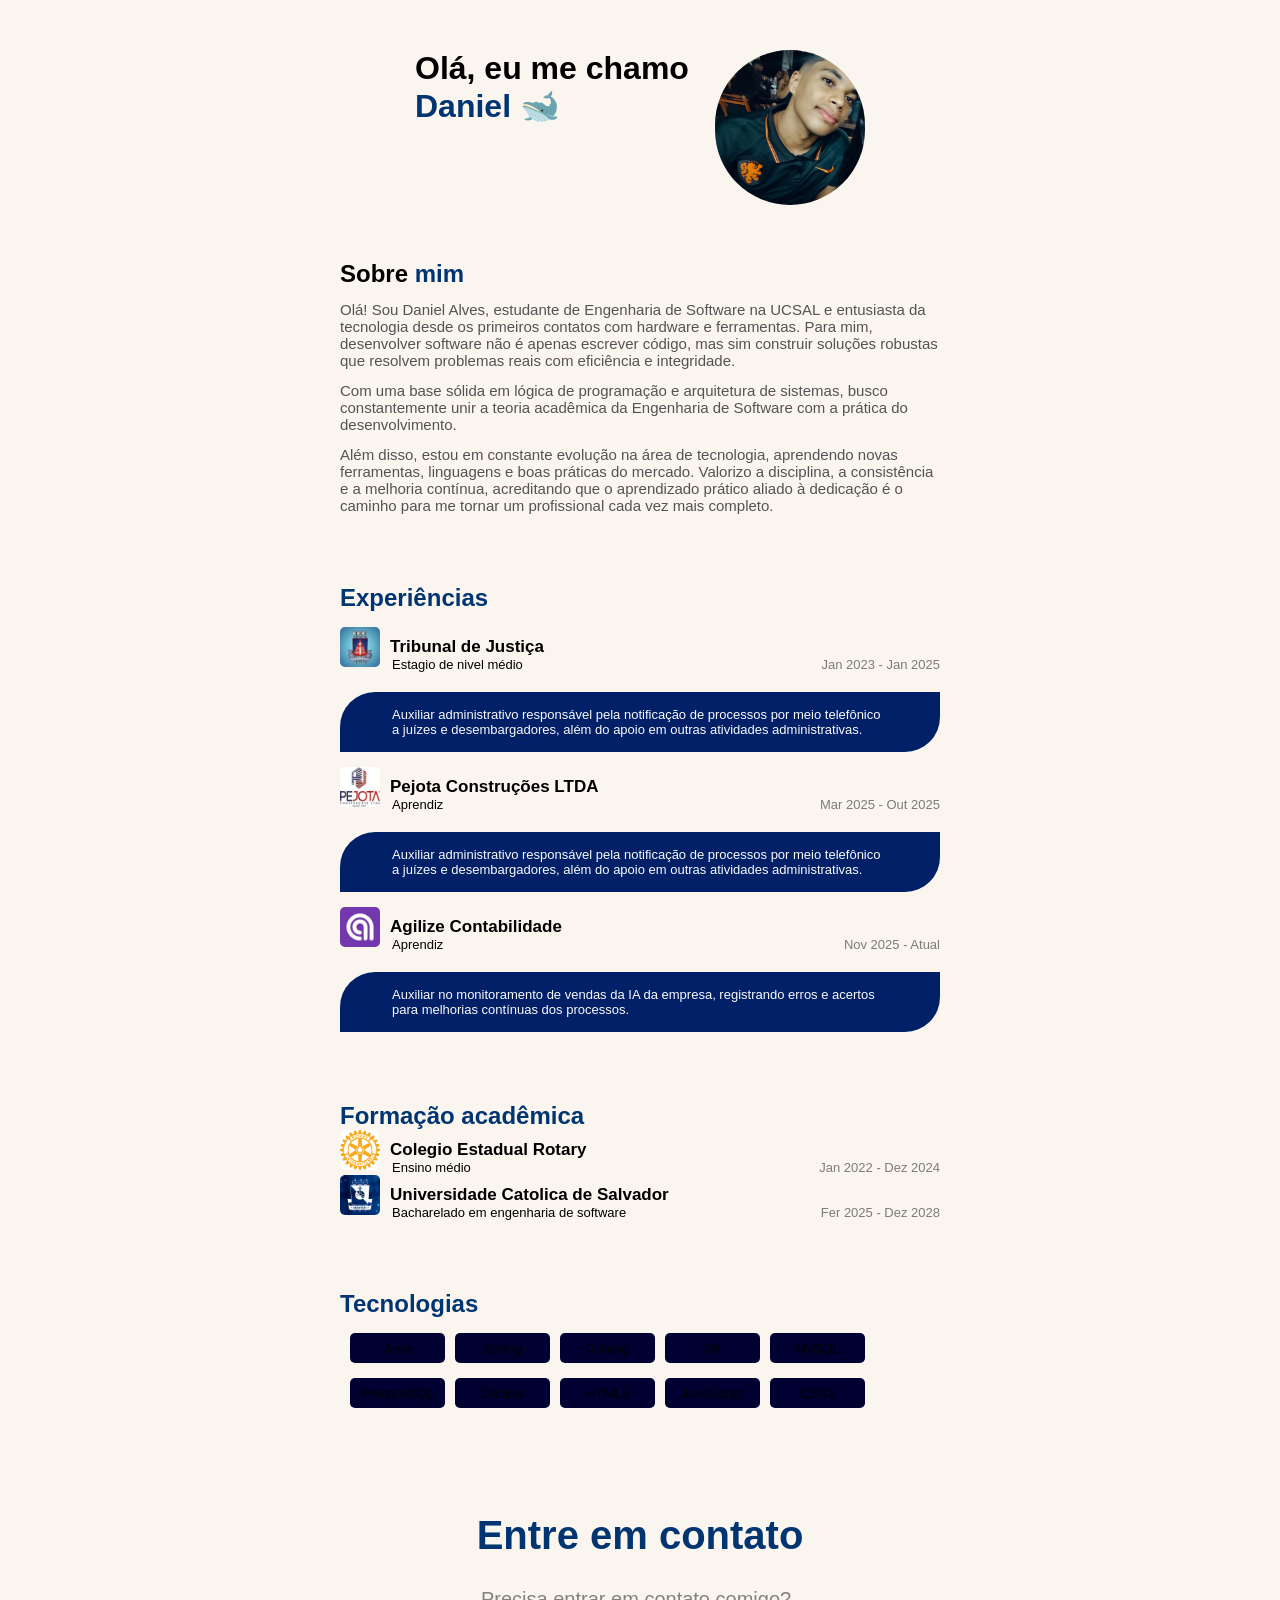
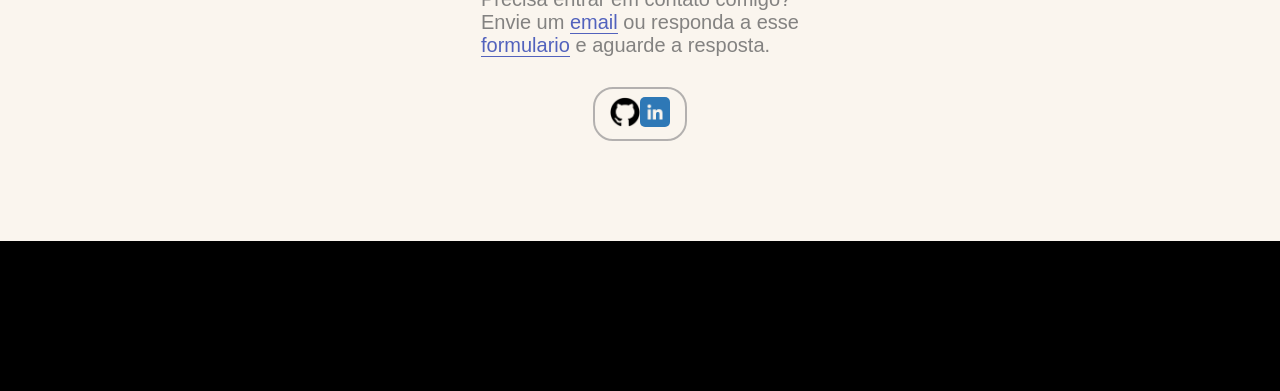
==== commit dca438fa: "a" ====
--- a/index.html
+++ b/index.html
@@ -191,9 +191,9 @@
 
         <div class="mensagem">
             <p>Precisa entrar em contato comigo? </p>
-            <p>Envie um email para <a href="https://mail.google.com/mail/?view=cm&fs=1&to=danielalvessilva010@gmail.com"
-                    target="_blank">email</a> ou responda </p>
-                    <p> a esse <a href="fomulario.html">formulario</a> e aguarde a resposta. </p>
+            <p>Envie um <a href="https://mail.google.com/mail/?view=cm&fs=1&to=danielalvessilva010@gmail.com"
+                    target="_blank">email</a> ou responda  a esse </p>
+                    <p>  <a href="fomulario.html">formulario</a> e aguarde a resposta. </p>
         </div>
 
 
